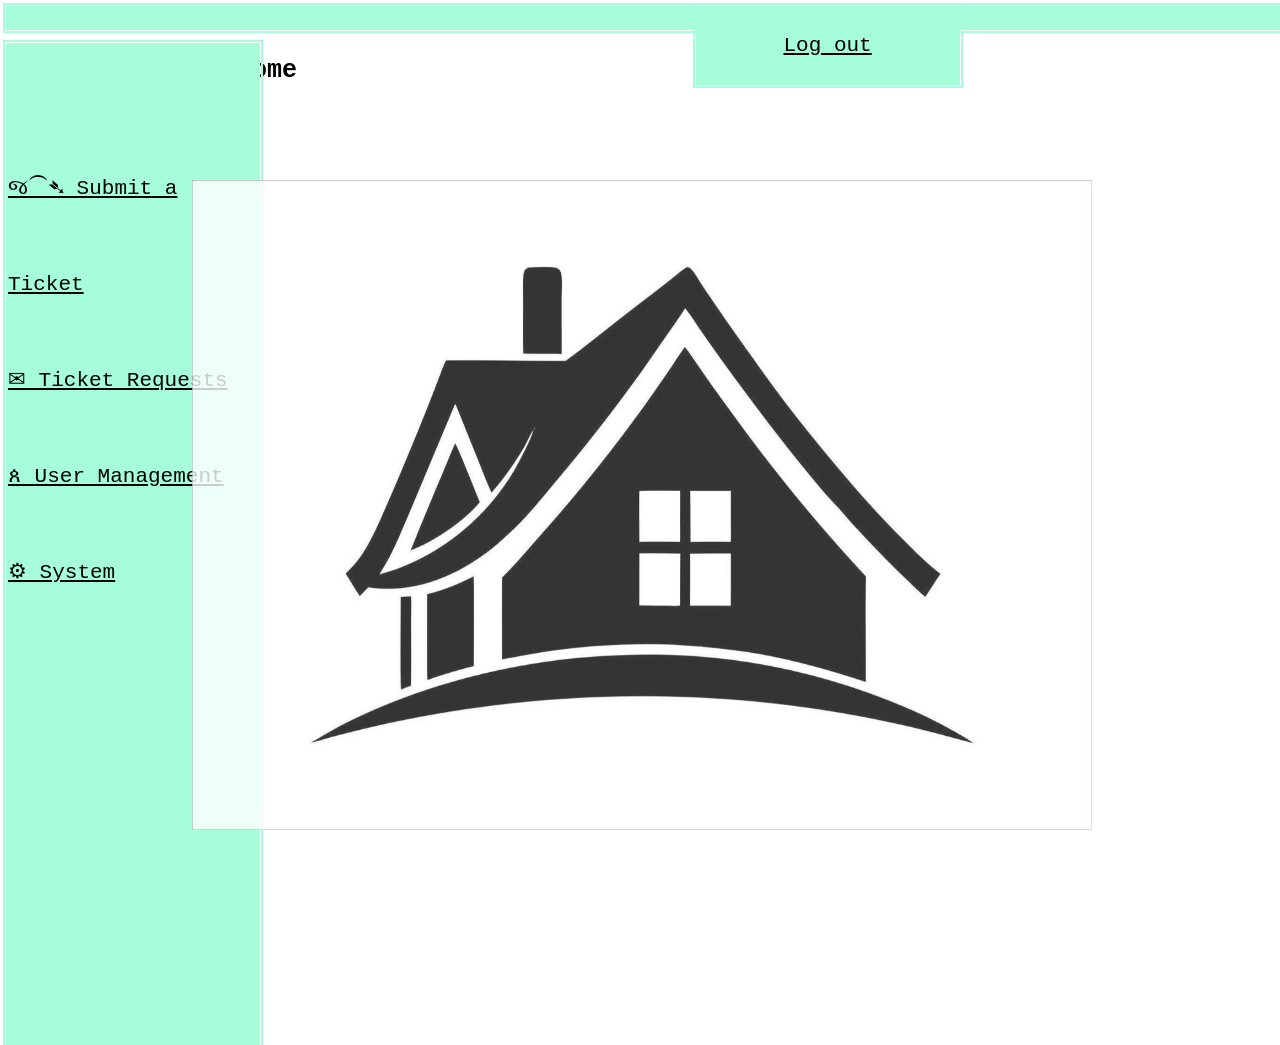
==== index.html @ 3002135e "Add files via upload" ====
<!DOCTYPE html> 
<html>
<head> 
    <meta charset="UTF-8">
    <meta http-equiv="X-UA-Compatible" content="IE=edge">
    <meta name="viewport" content="width=device-width, initial-scale=1.0">
    <title>Mozambique Limited Helpdesk</title>
    <link rel="stylesheet" href="style.css">
</head>

<body> 

    <div class="bordertop"></div>
        <h2>Welcome</h2>
            
        <div class="logout"> 
            <a href = "dbweb.html">Log out</a>
        </div>


        <div class="navbar">
            <br>
            <a href ="ticket.html">જ⁀➴ Submit a Ticket</a><br>
            <a href ="request.html">✉ Ticket Requests</a><br>
            <a href ="users.html"> ጰ User Management</a><br>
            <a href ="system.html">⚙ System</a>

        </div>

<div class="icon2"><img src="icon.jpg" alt="icon" width ="900" height= "650"></div>


</body>


</html>
---- style.css ----
body{ 
    height: 100vh; 
    overflow-x: hidden;
    background: white; 
}

.icon{
    position: absolute;
    top: 20%;
    width: 250px;
    height: 150px;
    transform: translate(-50,-50);
    left: 45%;
    right: 45%;
    outline-style: solid;
    outline-color: rgb(166, 253, 217);
}

.login{
    position: absolute; 
    top: 38%;
    transform: translate(-50,-50);
    left: 35%;
    right: 35%;
    width: 600px;
    height: 55px;
    background-color: rgb(166, 253, 217);
    display: flex; 
    justify-content: center;
    align-items: center;
}

h1{ 
    font-family: monospace;
    font-size: 25px;
}

.container{ 
    position: absolute; 
    top: 45%;
    transform: translate(-50,-50);
    left: 35%;
    right: 35%;
    width: 600px;
    height: 120px;
    background-color: rgb(166, 253, 217);   
}

a{
    font-family: monospace;
    font-size: 21px;
    color: black;
 }

.enter{
    position: absolute; 
    top: 60%;
    transform: translate(-50,-50);
    left: 35%;
    right: 35%;
    width: 600px;
    height: 55px;
    background-color: rgb(166, 253, 217);
    display: flex;
    justify-content: center;   
    align-items: center;
}

.bordertop{
    position: absolute;
    width: 2000px;
    height: 20px;
    background-color: rgb(166, 253, 217);
    outline-style: double;
    outline-color: rgb(166, 253, 217);
    outline-width: 5px;
}

h2{
    position: absolute;
    font-family: monospace;
    transform: translate(-50,-50);
    left: 15%;
    top: 35px;
    right: 45%;
    font-size: 25px;
}

.logout{
    position: absolute;
    left: 54.5%;
    width: 260px;
    height: 75px;
    background-color: rgb(166, 253, 217);
    display: flex;
    justify-content: center;   
    align-items: center;
    outline-style: double;
    outline-color: rgb(166, 253, 217);
    outline-width: 5px;
}

.icon2{
    position: absolute;
    top: 20%;
    width: 850px;
    height: 650px;
    transform: translate(-50,-50);
    left: 15%;
    right: 45%;
    opacity: 0.8;
}

.navbar{
    position: absolute;
    top: 5%;
    width: 250px;
    height: 1000px;
    background-color: rgb(166, 253, 217);
    line-height: 600%;
    justify-content: center;
    align-items: flex-start;
    outline-style: double;
    outline-color: rgb(166, 253, 217);
    outline-width: 5px;
}


.container2{ 
    position: absolute;
    top: 10%;
    transform: translate(-50,-50);
    left: 15%;
    right: 45%;
    width: 1000px;
    height: 955px;
    background-color: rgb(166, 253, 217);
    display: flex;
    justify-content: center;
    align-items: center;

}
.info{
    position: absolute;
    top: 70px;
    width: 150px;
    height: 200px;
    transform: translate(-50,-50);
    left: 5%;
    right: 45%;
 
    font-family: monospace;
    font-size: 20px;
    display: flex-start;
    line-height: 40px;

}

.notes{
    position: absolute;
    top: 260px;
    transform: translate(-50,-50);
    left: 5%;
    right: 45%;
    width: 700px;
    height: 200px;
    background-color: white;
    outline-style: double;
    outline-color: white;
    outline-width: 5px;
}

.submit{
    position: absolute;
    top: 500px;
    transform: translate(-50,-50);
    left: 33%;
    right: 45%;
    font-family: monospace;
    font-size: 20px;

}
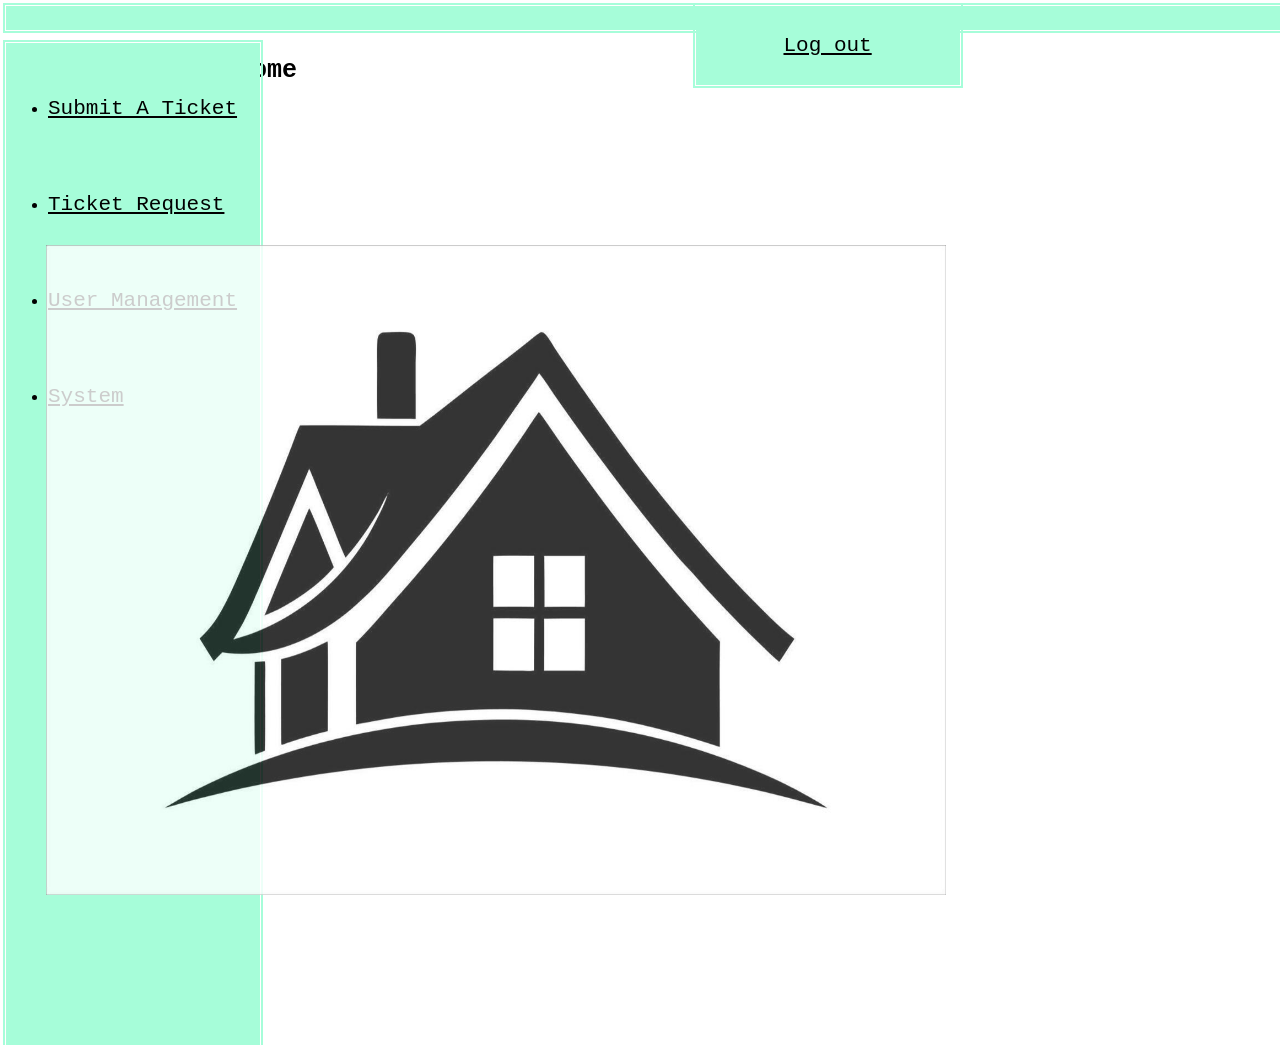
==== commit f0cc2876: "Refactor index.html with new navigation and layout Updated HTML structure and improved navigation li" ====
--- a/index.html
+++ b/index.html
@@ -12,20 +12,18 @@
 
     <div class="bordertop"></div>
         <h2>Welcome</h2>
-            
-        <div class="logout"> 
-            <a href = "dbweb.html">Log out</a>
+
+        <div class = "logout"> 
+           <a href="dbweb.html" class="logout-btn">Log out</a>
         </div>
 
-
         <div class="navbar">
-            <br>
-            <a href ="ticket.html">જ⁀➴ Submit a Ticket</a><br>
-            <a href ="request.html">✉ Ticket Requests</a><br>
-            <a href ="users.html"> ጰ User Management</a><br>
-            <a href ="system.html">⚙ System</a>
-
-        </div>
+            <ul> 
+                <li><a href = "ticket.html">Submit A Ticket</a></li>
+                <li><a href = "request.php">Ticket Request</a></li>
+                <li><a href = "users.php">User Management</a></li>
+                <li><a href = "system.html">System</a></li>
+            </ul>
 
 <div class="icon2"><img src="icon.jpg" alt="icon" width ="900" height= "650"></div>
 
@@ -33,4 +31,4 @@
 </body>
 
 
-</html>+</html>
--- a/style.css
+++ b/style.css
@@ -44,6 +44,10 @@
     width: 600px;
     height: 120px;
     background-color: rgb(166, 253, 217);   
+    font-family: monospace;
+    font-size: 20px;
+    justify-content: center;
+    line-height: 50px;
 }
 
 a{
@@ -132,37 +136,79 @@
     transform: translate(-50,-50);
     left: 15%;
     right: 45%;
-    width: 1000px;
+    width: 998px;
     height: 955px;
     background-color: rgb(166, 253, 217);
     display: flex;
     justify-content: center;
     align-items: center;
-
-}
+    outline-style: double;
+    outline-color: rgb(166, 253, 217);
+    outline-width: 3px;
+
+}
+
 .info{
     position: absolute;
     top: 70px;
-    width: 150px;
+    width: 350px;
     height: 200px;
     transform: translate(-50,-50);
     left: 5%;
     right: 45%;
- 
     font-family: monospace;
     font-size: 20px;
-    display: flex-start;
     line-height: 40px;
 
 }
 
+.dropbtn{
+    background-color: #000000;
+    color: white;
+    padding: 16px;
+    font-size: 16px;
+    border: none;
+    cursor: pointer;
+}
+
+.dropbtn:hover, .dropbtn:focus {
+  background-color: #3d8f5f;
+}
+
+.dropdowns {
+  position: relative;
+  display: inline-block;
+}
+
+.dropdown-content {
+  display: none;
+  position: absolute;
+  background-color: #f1f1f1;
+  min-width: 160px;
+  box-shadow: 0px 8px 16px 0px rgba(0,0,0,0.2);
+  z-index: 10;
+}
+
+.dropdown-content.show {
+    display: block;
+}
+
+.dropdown-content a {
+  color: black;
+  padding: 12px 16px;
+  text-decoration: none;
+  display: block;
+}
+
+.dropdown-content a:hover {background-color: #ddd;}
+
 .notes{
     position: absolute;
-    top: 260px;
-    transform: translate(-50,-50);
-    left: 5%;
-    right: 45%;
-    width: 700px;
+    top: 200px;
+    transform: translate(-50,-50);
+    left: 20%;
+    right: 45%;
+    width: 500px;
     height: 200px;
     background-color: white;
     outline-style: double;
@@ -178,5 +224,28 @@
     right: 45%;
     font-family: monospace;
     font-size: 20px;
-
-}+}
+
+.tablecontainer{
+    position: absolute;
+    top: 50px;
+
+}
+
+table{
+    border-collapse: collapse;
+    background-color: rgba(255, 255, 255, 0.658);
+    padding: 5px;
+}
+
+tr:nth-child(even) {
+  background-color: #befacb;
+}
+
+th{
+    padding: 12px;
+}
+
+td{
+    padding: 12px;
+}
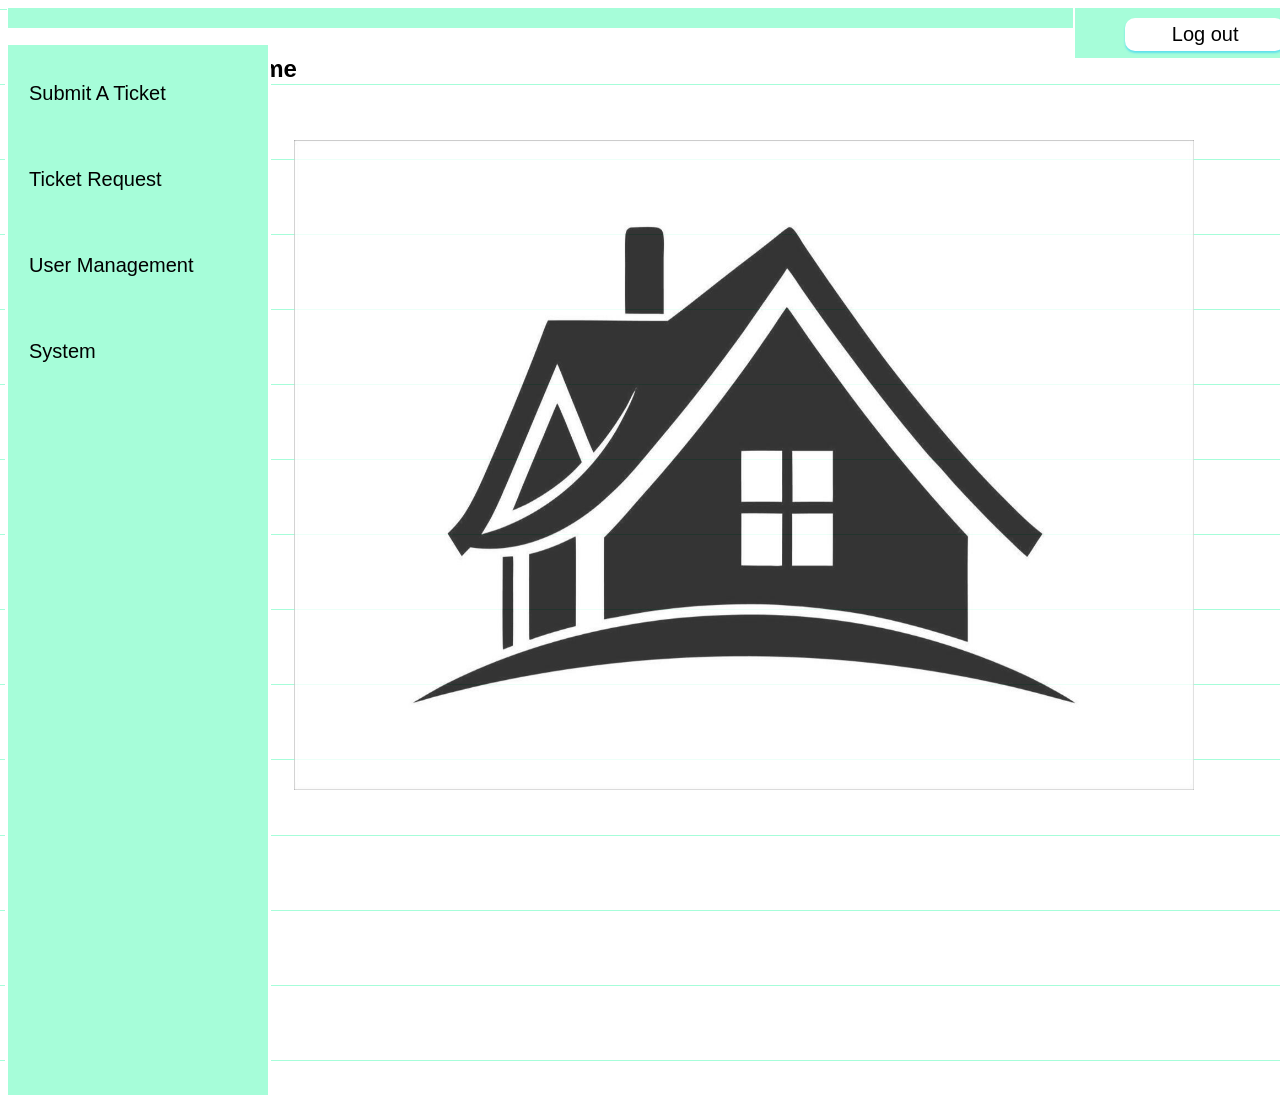
==== commit 2c59faea: "Fix link to system page in index.html Updated the system link from 'system.html' to 'system.php'." ====
--- a/index.html
+++ b/index.html
@@ -22,7 +22,7 @@
                 <li><a href = "ticket.html">Submit A Ticket</a></li>
                 <li><a href = "request.php">Ticket Request</a></li>
                 <li><a href = "users.php">User Management</a></li>
-                <li><a href = "system.html">System</a></li>
+                <li><a href = "system.php">System</a></li>
             </ul>
 
 <div class="icon2"><img src="icon.jpg" alt="icon" width ="900" height= "650"></div>
--- a/style.css
+++ b/style.css
@@ -1,7 +1,8 @@
 body{ 
-    height: 100vh; 
-    overflow-x: hidden;
-    background: white; 
+    height: 90vh; 
+    overflow: hidden;
+    overflow-y: hidden;
+    background-image: repeating-linear-gradient(white 30px, white 30px 34px, white 34px 45px, rgb(166, 253, 217) 42px 43px, white 43px 63px, white 63px 64px, white 64px 84px, rgb(166, 253, 217) 84px 85px, white 85px 105px );
 }
 
 .icon{
@@ -18,21 +19,22 @@
 
 .login{
     position: absolute; 
+    background-color: rgb(166, 253, 217);
     top: 38%;
     transform: translate(-50,-50);
     left: 35%;
     right: 35%;
     width: 600px;
     height: 55px;
-    background-color: rgb(166, 253, 217);
     display: flex; 
     justify-content: center;
     align-items: center;
+    font-family: "Montserrat", sans-serif;
 }
 
 h1{ 
-    font-family: monospace;
-    font-size: 25px;
+    font-family: "Montserrat", sans-serif;
+    font-size: 20px;
 }
 
 .container{ 
@@ -44,24 +46,24 @@
     width: 600px;
     height: 120px;
     background-color: rgb(166, 253, 217);   
-    font-family: monospace;
+    font-family: "Montserrat", sans-serif;
     font-size: 20px;
     justify-content: center;
     line-height: 50px;
 }
 
 a{
-    font-family: monospace;
-    font-size: 21px;
+    font-family: "Montserrat", sans-serif;
+    font-size: 20px;
     color: black;
  }
 
 .enter{
     position: absolute; 
-    top: 60%;
-    transform: translate(-50,-50);
-    left: 35%;
-    right: 35%;
+    top: 120%;
+    transform: translate(-50,-50);
+    left: 0%;
+    right: 5%;
     width: 600px;
     height: 55px;
     background-color: rgb(166, 253, 217);
@@ -75,42 +77,53 @@
     width: 2000px;
     height: 20px;
     background-color: rgb(166, 253, 217);
-    outline-style: double;
-    outline-color: rgb(166, 253, 217);
-    outline-width: 5px;
+    outline-style: solid;
+    outline-color: white;
+    outline-width: 1px;
 }
 
 h2{
     position: absolute;
-    font-family: monospace;
+    font-family: "Montserrat", sans-serif;
     transform: translate(-50,-50);
     left: 15%;
     top: 35px;
     right: 45%;
-    font-size: 25px;
+    font-size: 24px;
 }
 
 .logout{
-    position: absolute;
-    left: 54.5%;
-    width: 260px;
-    height: 75px;
-    background-color: rgb(166, 253, 217);
+    position:absolute;
+    left: 84%;
+    height: 50px;
+    width: 250px;
+    background-color: rgb(166, 253, 217);
+    outline-style: solid;
+    outline-color: rgb(255, 255, 255);
+    outline-width: 2px;
+}
+
+.logout-btn{
+    position: inherit;
+    top: 10px;
+    left: 50px;
+    border-radius: 10px;
+    width: 150px;
+    background-color: white;
+    text-decoration: none;
+    padding: 5px;
+    justify-content: center;
     display: flex;
-    justify-content: center;   
-    align-items: center;
-    outline-style: double;
-    outline-color: rgb(166, 253, 217);
-    outline-width: 5px;
+    box-shadow: 0px 2px 2px 0px rgba(25, 198, 255, 0.5);
 }
 
 .icon2{
     position: absolute;
-    top: 20%;
+    top: 9%;
     width: 850px;
     height: 650px;
     transform: translate(-50,-50);
-    left: 15%;
+    left: 110%;
     right: 45%;
     opacity: 0.8;
 }
@@ -118,48 +131,79 @@
 .navbar{
     position: absolute;
     top: 5%;
-    width: 250px;
-    height: 1000px;
-    background-color: rgb(166, 253, 217);
-    line-height: 600%;
-    justify-content: center;
-    align-items: flex-start;
-    outline-style: double;
-    outline-color: rgb(166, 253, 217);
-    outline-width: 5px;
-}
-
+    height: 1050px;
+    width: 260px;
+    line-height: 70px;
+    background-color: rgb(166, 253, 217);
+    outline-style: solid;
+    outline-color: rgb(255, 255, 255);
+    outline-width: 3px;
+}
+
+ul{
+    list-style-type: none;
+    margin: 0; 
+    padding: 5px;
+    width: 253px;
+}
+
+li a{ 
+    display: block;
+    color: black;
+    padding: 8px 16px;
+    text-decoration: none;
+}
+
+li a:hover {
+    background-color: white;
+    color: black;
+}
 
 .container2{ 
     position: absolute;
-    top: 10%;
-    transform: translate(-50,-50);
-    left: 15%;
-    right: 45%;
-    width: 998px;
-    height: 955px;
+    top: 5%;
+    transform: translate(-50,-50);
+    left: 105%;
+    right: 45%;
+    width: 1550px;
+    height: 755px;
     background-color: rgb(166, 253, 217);
     display: flex;
     justify-content: center;
     align-items: center;
-    outline-style: double;
+    outline-style: solid;
     outline-color: rgb(166, 253, 217);
     outline-width: 3px;
-
 }
 
 .info{
     position: absolute;
-    top: 70px;
+    top: 20px;
     width: 350px;
     height: 200px;
     transform: translate(-50,-50);
-    left: 5%;
-    right: 45%;
-    font-family: monospace;
+    left: 2%;
+    right: 45%;
+    font-family: "Montserrat", sans-serif;
     font-size: 20px;
     line-height: 40px;
-
+}
+
+.decobox{
+    position: absolute;
+    top: 50px;
+    transform: translate(-50,-50);
+    left: 2%;
+    right: 45%;
+    width: 1400px;
+    height: 550px;
+    background-color: #3e363f17;
+    border-radius: 5px;
+    outline-style: solid;
+    outline-color: rgb(255, 255, 255);
+    z-index: 50px;
+    overflow-x: visible;
+    overflow-y: scroll;
 }
 
 .dropbtn{
@@ -222,30 +266,51 @@
     transform: translate(-50,-50);
     left: 33%;
     right: 45%;
-    font-family: monospace;
-    font-size: 20px;
+    font-family: "Montserrat", sans-serif;
+    font-size: 20px;
+}
+
+.searchbar{
+    position: absolute;
+    top: 60px;
+    left: 500px;
+    border: 2px white;
+    border-radius: 1px;
 }
 
 .tablecontainer{
     position: absolute;
-    top: 50px;
-
+    top: 10px;
+    left: 10px;
+    
 }
 
 table{
     border-collapse: collapse;
-    background-color: rgba(255, 255, 255, 0.658);
+    background-color: rgba(226, 255, 219, 0.585);
+    font-family: "Montserrat", sans-serif;
+    justify-content: center;
+    display: flex;
+    width: 100%;
+    padding: 15px;
+    text-decoration: none;
+}
+
+tr:nth-child(even) {background-color: white;}
+
+tr:hover {background-color: #dddddd48;}
+
+th{
+    padding: 10px;
+    background-color: #246ec264;
+    color: white;
+    border: 1px solid #ddd;
+    text-decoration: none;
+}
+
+td{
     padding: 5px;
-}
-
-tr:nth-child(even) {
-  background-color: #befacb;
-}
-
-th{
-    padding: 12px;
-}
-
-td{
-    padding: 12px;
-}
+    border-left: 2px solid white;
+    text-align: left;
+    text-decoration: none;
+}
